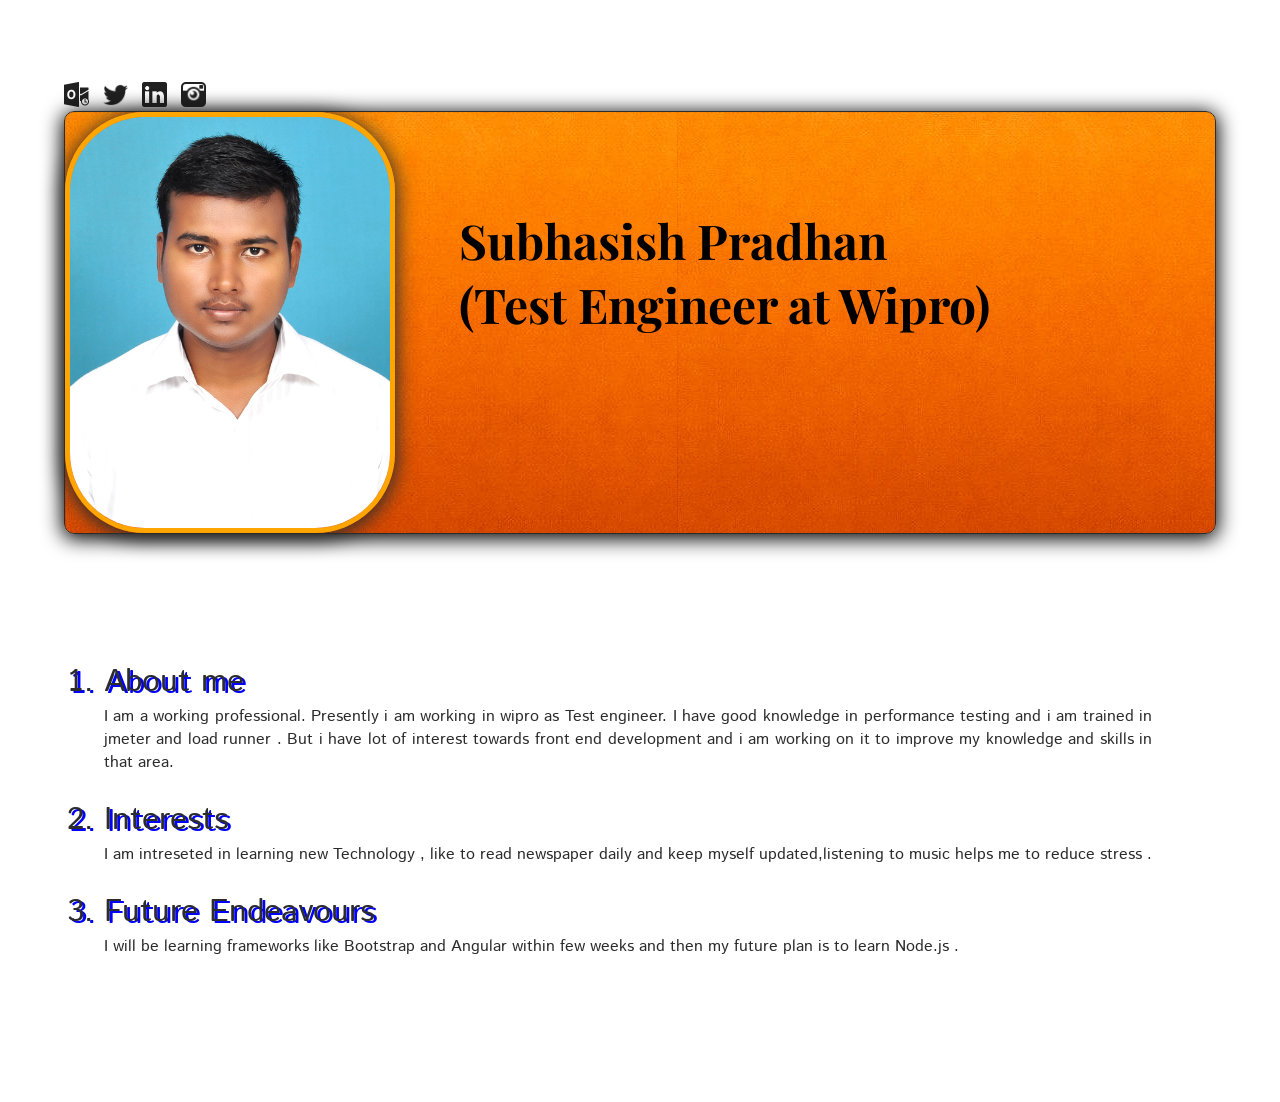
==== index.html @ 9e2604b0 "my-second-commit" ====
<html>
<head>
    <title>portfolio</title>
    <meta name="viewport" content="width=device-width, initial-scale=1.0, user-scalable=no">
    <link rel = "stylesheet" type ="text/css" href="casc.css">
    <link href="https://fonts.googleapis.com/css?family=Playfair+Display:400,700" rel="stylesheet">
    <link href="https://fonts.googleapis.com/css?family=Istok+Web:400,700" rel="stylesheet">
</head>
<body>
    
    <div class="container">
    	<div class="icon-group">
                    <img src="outlook.png" class="icon">
                    <img src="twitter.png" class="icon">
                    <img src="linkedin.png" class="icon">
                    <img src="instagram.png" class="icon">
                </div>
        <div class="banner">
        	 <div class="image">
                <img src="DSC_1017.jpg" class="my-image">
            </div>
            <div class="card">
            
                <h1 class="heading">
                 Subhasish Pradhan
                 <br>
                 (Test Engineer at Wipro)
                </h1>
                
                
            </div>
        </div>
        <div class="row">
        	<div class="paragraph">
    
        		
                <ol>
            	<li> About me</li>
            		
                
                I am a working professional. Presently i am working in wipro as Test engineer. I have good knowledge in performance testing and i am trained in jmeter and load runner . But i have lot of interest towards front end development and i am working on it to improve my knowledge and skills in that area.
                <br>
                <br>
                
                <li> Interests </li>

                
                I am intreseted in learning new Technology , like to read newspaper daily and keep myself updated,listening to music helps me to reduce stress .
                <br>
                <br>
				<li> Future Endeavours </li>
				I will be learning frameworks like Bootstrap and Angular within few weeks and then my future plan is to learn Node.js . 

                </ol>
            	
                
            </div>
            
        </div>        
    </div>

</body>
</html>
---- casc.css ----
:root {
    font-size: 16px;
}

body {
    margin: 0;
    padding: 0;
}

.container {
   
    display: flex;
    flex-direction: column;
    margin: 5vw;
}

.banner  {
    background-image: url("orange.jpg");
    border: 1px solid #2c2c2c;
    border-radius: 10px;
    box-shadow: 0px 3px 20px 2px #000000;
    display: flex;
    flex-direction: row;
    
}


.banner .card .heading {
    
     
    font-family: "Playfair Display", serif;
    font-size: 3rem;
    font-weight: 700;
    margin-bottom: 1vh;
    padding: 5vw;
    
}


 .my-image {
    border: 5px solid #FFA500;
    border-radius: 80px;
    box-shadow: 0px 3px 20px 2px #2c2c2c;
    width: 25vw;
    display:center;
}
.row {

     
    display: flex;
    flex-direction: row;
    align-items: center;
    margin-top: 5vh;
}

.paragraph {
    
    text-align: justify;
    color: #2c2c2c;
    font-family: "Istok Web", sans-serif;
    padding: 5vw 5vw 5vw 0;
}



li {
     font-size: 2rem;   
     text-orientation: right;
    text-shadow: 3px 2px  #0000ff;
}

.icon-group {
    margin-top: 2vh;
}

 .icon {
    color:#000000;
    margin-right: 10px;
    width: 25px;
}
@media only screen and (max-width: 725px) {
    .banner {
        flex-direction: column;
    }
    .banner .card .heading{
        order:-1;
        width:50vw;
    }
    .banner .image {
        order: -1;
    }
    .banner .my-image {
        width: 60vw;
    }
}
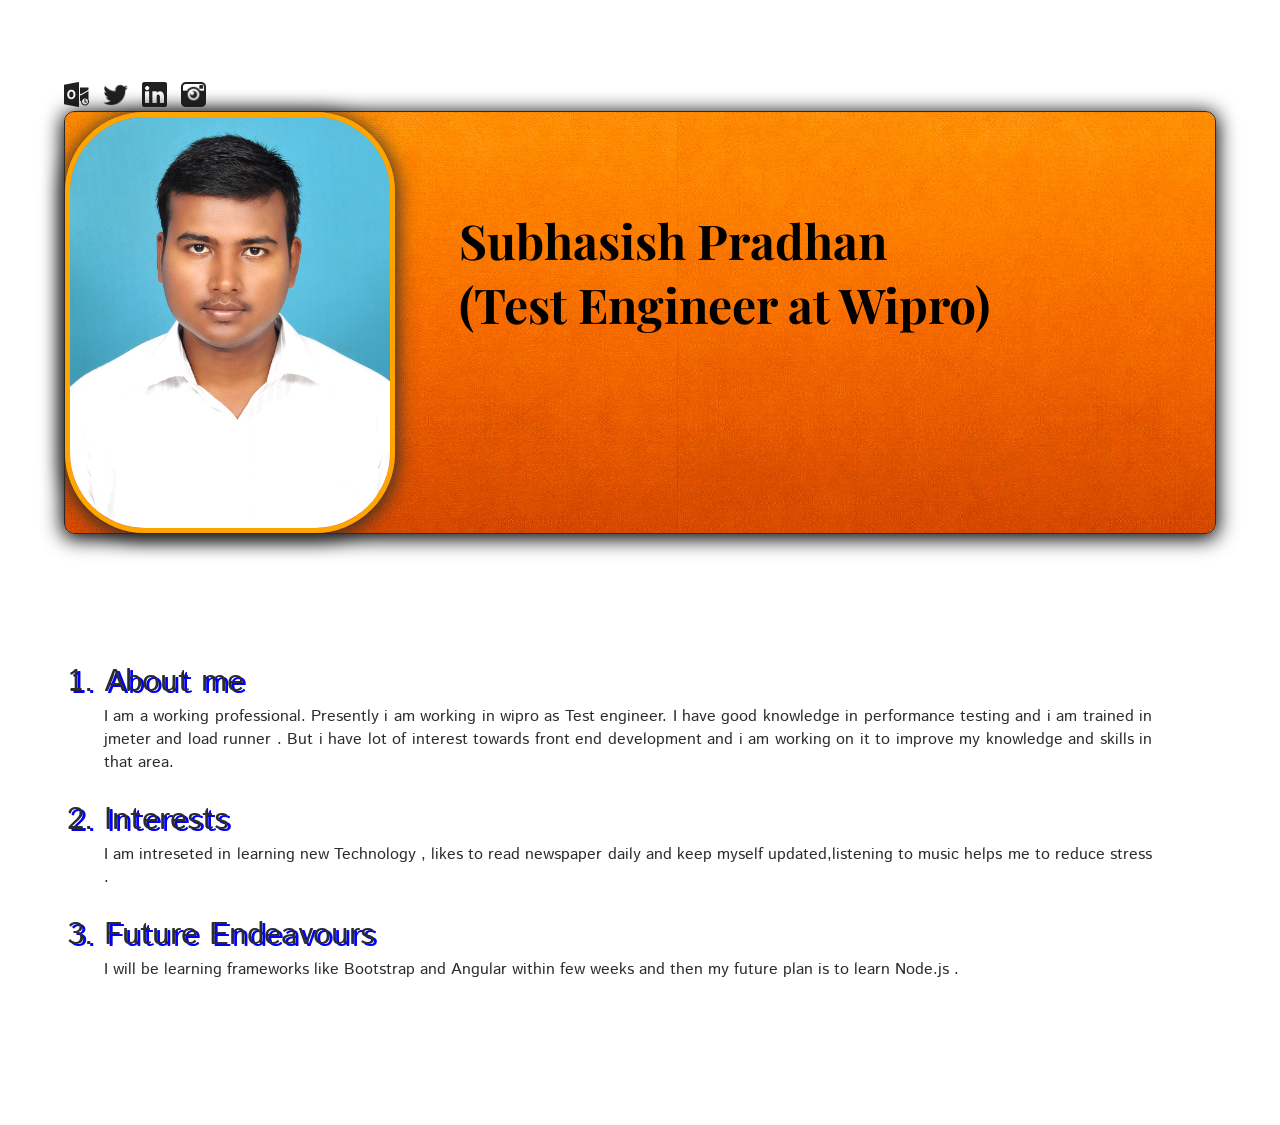
==== commit a795fd99: "Update index.html" ====
--- a/index.html
+++ b/index.html
@@ -2,7 +2,7 @@
 <head>
     <title>portfolio</title>
     <meta name="viewport" content="width=device-width, initial-scale=1.0, user-scalable=no">
-    <link rel = "stylesheet" type ="text/css" href="casc.css">
+    <link rel = "stylesheet" type ="text/css" href="index.css">
     <link href="https://fonts.googleapis.com/css?family=Playfair+Display:400,700" rel="stylesheet">
     <link href="https://fonts.googleapis.com/css?family=Istok+Web:400,700" rel="stylesheet">
 </head>
@@ -45,7 +45,7 @@
                 <li> Interests </li>
 
                 
-                I am intreseted in learning new Technology , like to read newspaper daily and keep myself updated,listening to music helps me to reduce stress .
+                I am intreseted in learning new Technology , likes to read newspaper daily and keep myself updated,listening to music helps me to reduce stress .
                 <br>
                 <br>
 				<li> Future Endeavours </li>
@@ -60,4 +60,4 @@
     </div>
 
 </body>
-</html>+</html>
--- a/index.css
+++ b/index.css
@@ -0,0 +1,96 @@
+:root {
+    font-size: 16px;
+}
+
+body {
+    margin: 0;
+    padding: 0;
+}
+
+.container {
+   
+    display: flex;
+    flex-direction: column;
+    margin: 5vw;
+}
+
+.banner  {
+    background-image: url("orange.jpg");
+    border: 1px solid #2c2c2c;
+    border-radius: 10px;
+    box-shadow: 0px 3px 20px 2px #000000;
+    display: flex;
+    flex-direction: row;
+    
+}
+
+
+.banner .card .heading {
+    
+     
+    font-family: "Playfair Display", serif;
+    font-size: 3rem;
+    font-weight: 700;
+    margin-bottom: 1vh;
+    padding: 5vw;
+    
+}
+
+
+ .my-image {
+    border: 5px solid #FFA500;
+    border-radius: 80px;
+    box-shadow: 0px 3px 20px 2px #2c2c2c;
+    width: 25vw;
+    display:center;
+}
+.row {
+
+     
+    display: flex;
+    flex-direction: row;
+    align-items: center;
+    margin-top: 5vh;
+}
+
+.paragraph {
+    
+    text-align: justify;
+    color: #2c2c2c;
+    font-family: "Istok Web", sans-serif;
+    padding: 5vw 5vw 5vw 0;
+}
+
+
+
+li {
+     font-size: 2rem;   
+     text-orientation: right;
+    text-shadow: 3px 2px  #0000ff;
+}
+
+.icon-group {
+    margin-top: 2vh;
+}
+
+ .icon {
+    color:#000000;
+    margin-right: 10px;
+    width: 25px;
+}
+@media only screen and (max-width: 725px) {
+    .banner {
+        flex-direction: column;
+    }
+    .banner .card .heading{
+        order:-1;
+        width:50vw;
+    }
+    .banner .image {
+        order: -1;
+    }
+    .banner .my-image {
+        width: 60vw;
+    }
+}
+
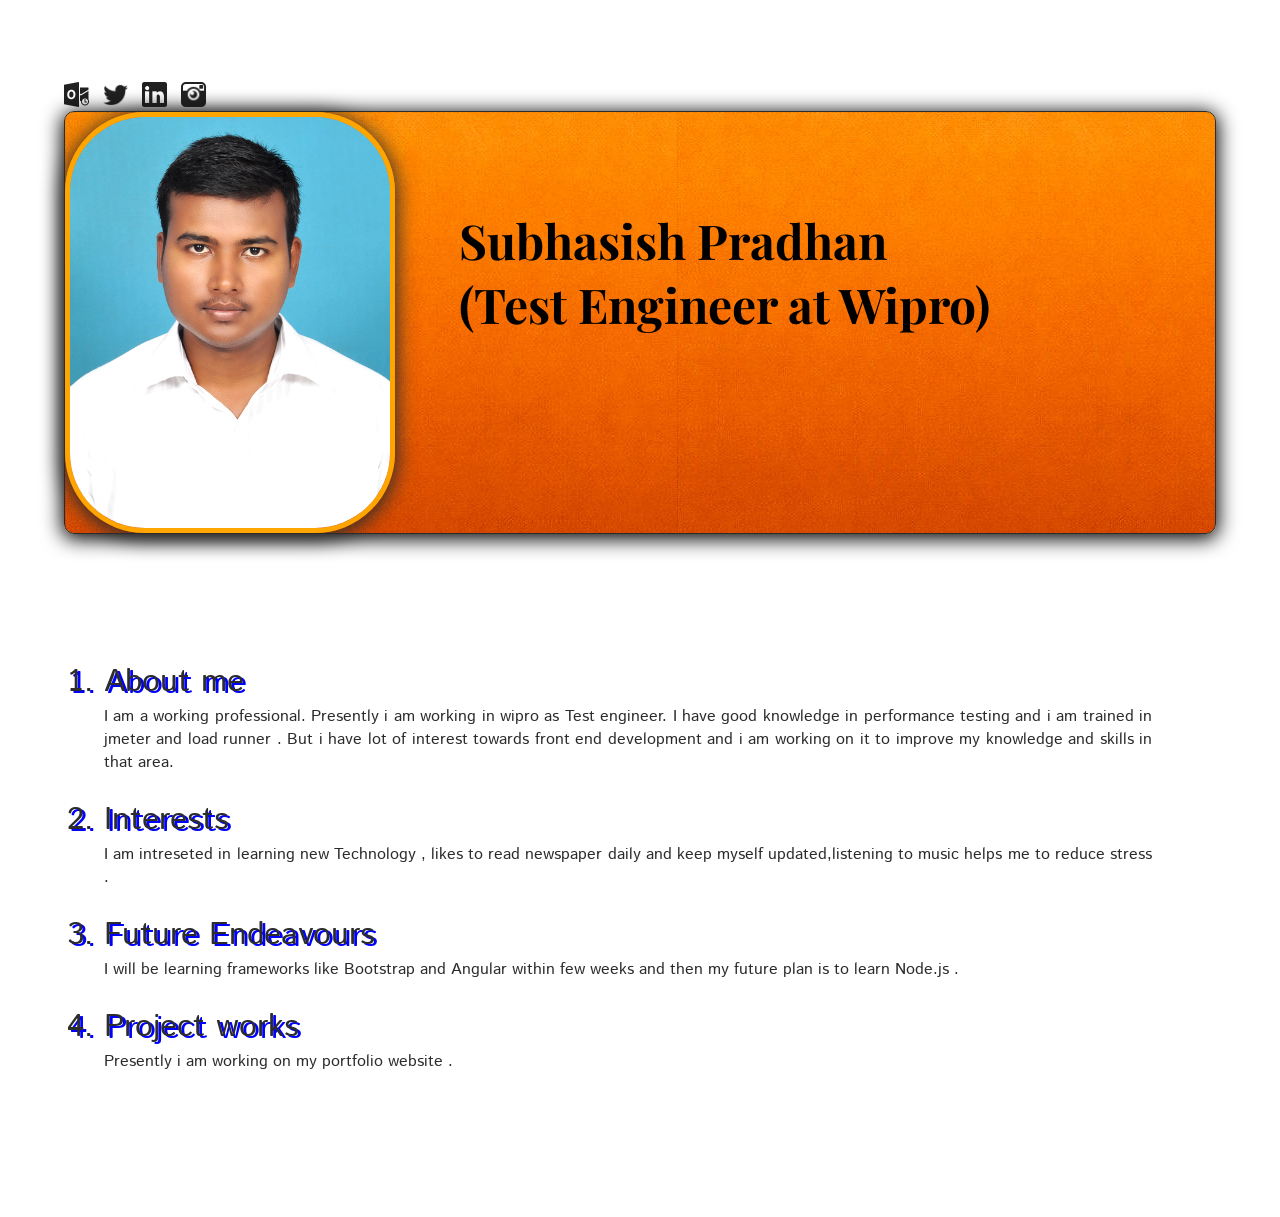
==== commit 736ff933: "Update index.html" ====
--- a/index.html
+++ b/index.html
@@ -50,7 +50,12 @@
                 <br>
 				<li> Future Endeavours </li>
 				I will be learning frameworks like Bootstrap and Angular within few weeks and then my future plan is to learn Node.js . 
+		
+		<br>
+                <br>
+                <li>Project works</li>
 
+                Presently i am working on my portfolio website .	
                 </ol>
             	
                 
